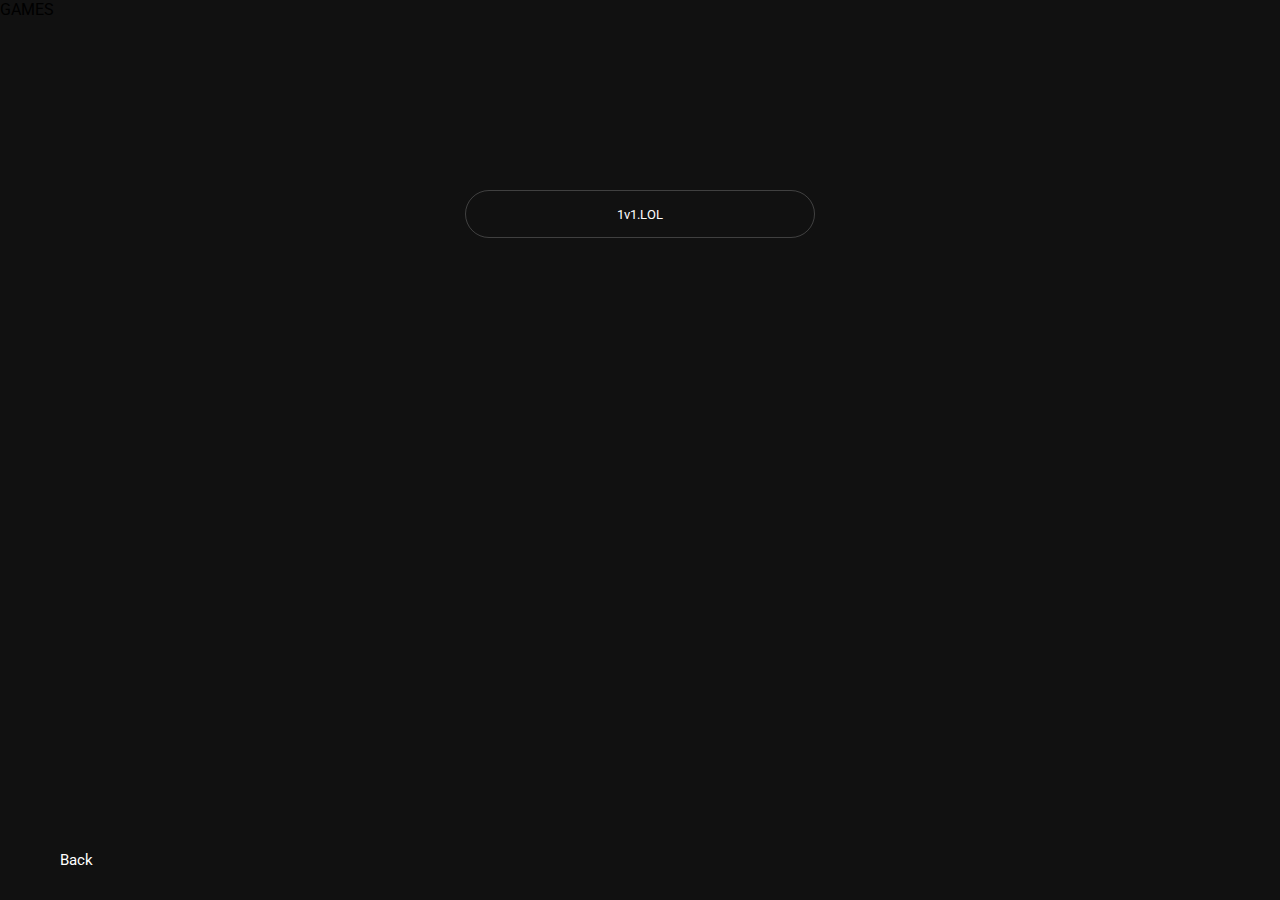
==== static/1v1.html @ 688e0457 "Update 1v1.html" ====
<!DOCTYPE html>
<html>
    <title>Google</title>

  <link rel = "icon" href = 
"drive.png" 
        type = "image/x-icon">
    <head>
        <link href="index.css" rel="stylesheet">
    </head>
    <body>
        <t> GAMES </t>

        <div class="logo-wrapper">
        </div>
            

<form>
     <input type="submit" value="1v1.LOL" />
 </form>

  
       <footer>
        <a style="color:white" title="Back" href="https://googlemath.herokuapp.com">Back</a>
       
    </footer>
            
        <script src="uv/uv.bundle.js"></script>
        <script src="uv/uv.config.js"></script>
        <script src="index.js"></script>
    </body>
</html>
---- static/index.css ----
@import url('https://fonts.googleapis.com/css2?family=Roboto:ital,wght@0,300;0,400;0,500;1,300;1,400&display=swap');

* {
    font-family: Roboto;
}

body {
    margin: 0;
    background: #111;
    display: flex;
    flex-direction: column;
    min-height: 100vh;
}

.logo-wrapper {
    display: flex;
    align-items: center;
    justify-content: center;
    flex-direction: column;
    margin-top: 13%;
}

.logo {
    width: 150px;
}

a {

font-size: 40px;

color: #FFFFFF

}

h1 {

font-size: 40px;

}

.logo-wrapper .text {
    font-size: 75px;
    font-family: "Roboto";
    color: #FFFFFF;
}

footer {
    margin-top: auto;
    width: 93%;
    align-self: center;
    height: 80px;
    display: flex;
    justify-content: left;
    align-items: center;
}

footer a , footer span {
    margin: 0 15px;
    text-decoration: none;
    color: #FFFFFF;
    font-size: 15px;
}

footer a {
    cursor: pointer;
}


footer a:hover {
    text-decoration: underline;
}

form {
    display: flex;
    justify-content: center;
}

form input {
    background: none;
    font-family: inherit;
    padding: 0px 17px;
    height: 48px;
    border: 1px solid  rgb(255, 255, 255, .2);
    color: var(--text-color);
    border-radius: 3px;
    outline: none;
    width: 350px;
    margin-top: 5px;
    border-radius: 50px;
    color: #FFFFFF;
}
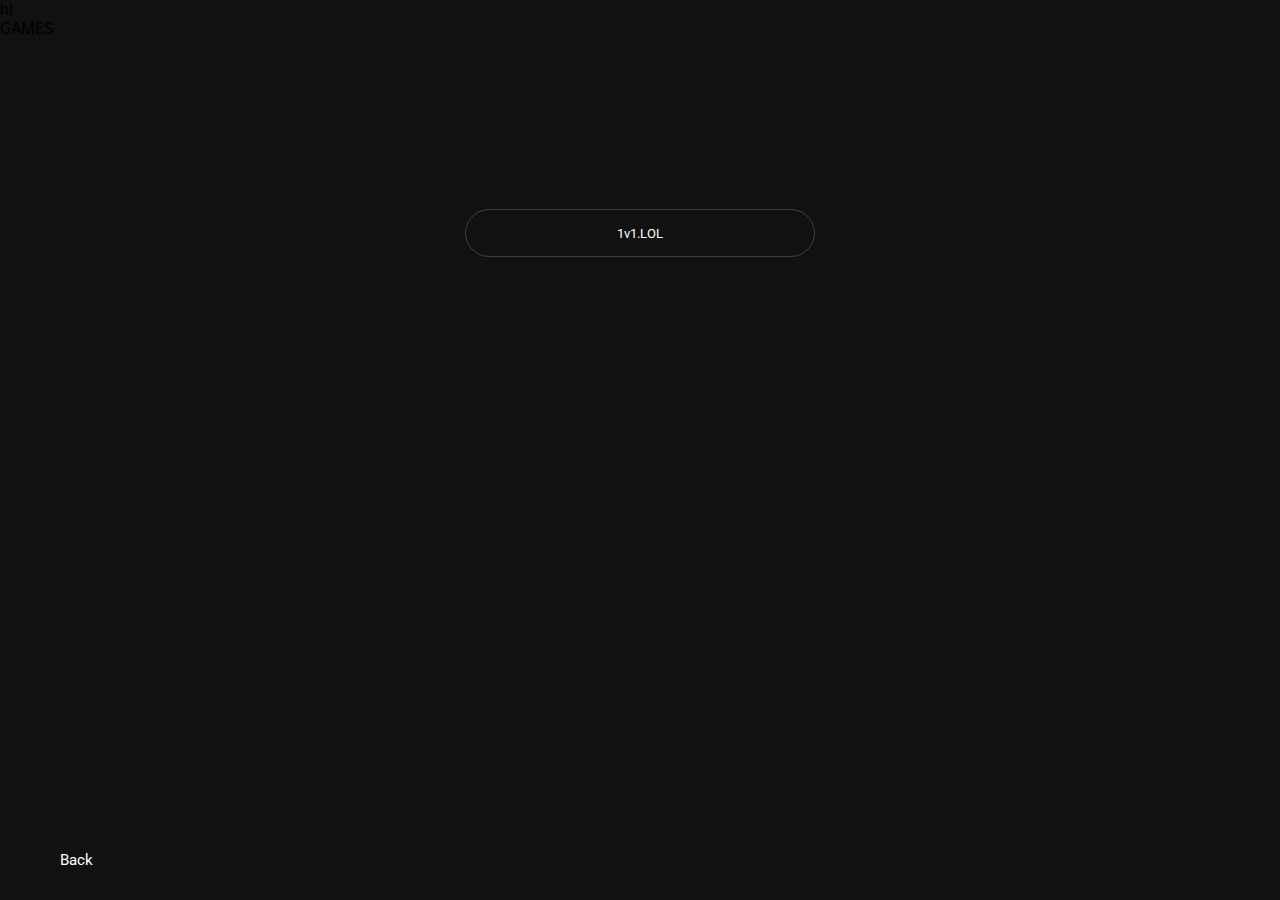
==== commit df90cdc3: "Update 1v1.html" ====
--- a/static/1v1.html
+++ b/static/1v1.html
@@ -1,9 +1,9 @@
 <!DOCTYPE html>
 <html>
     <title>Google</title>
-
+hi
   <link rel = "icon" href = 
-"drive.png" 
+"google.ico" 
         type = "image/x-icon">
     <head>
         <link href="index.css" rel="stylesheet">
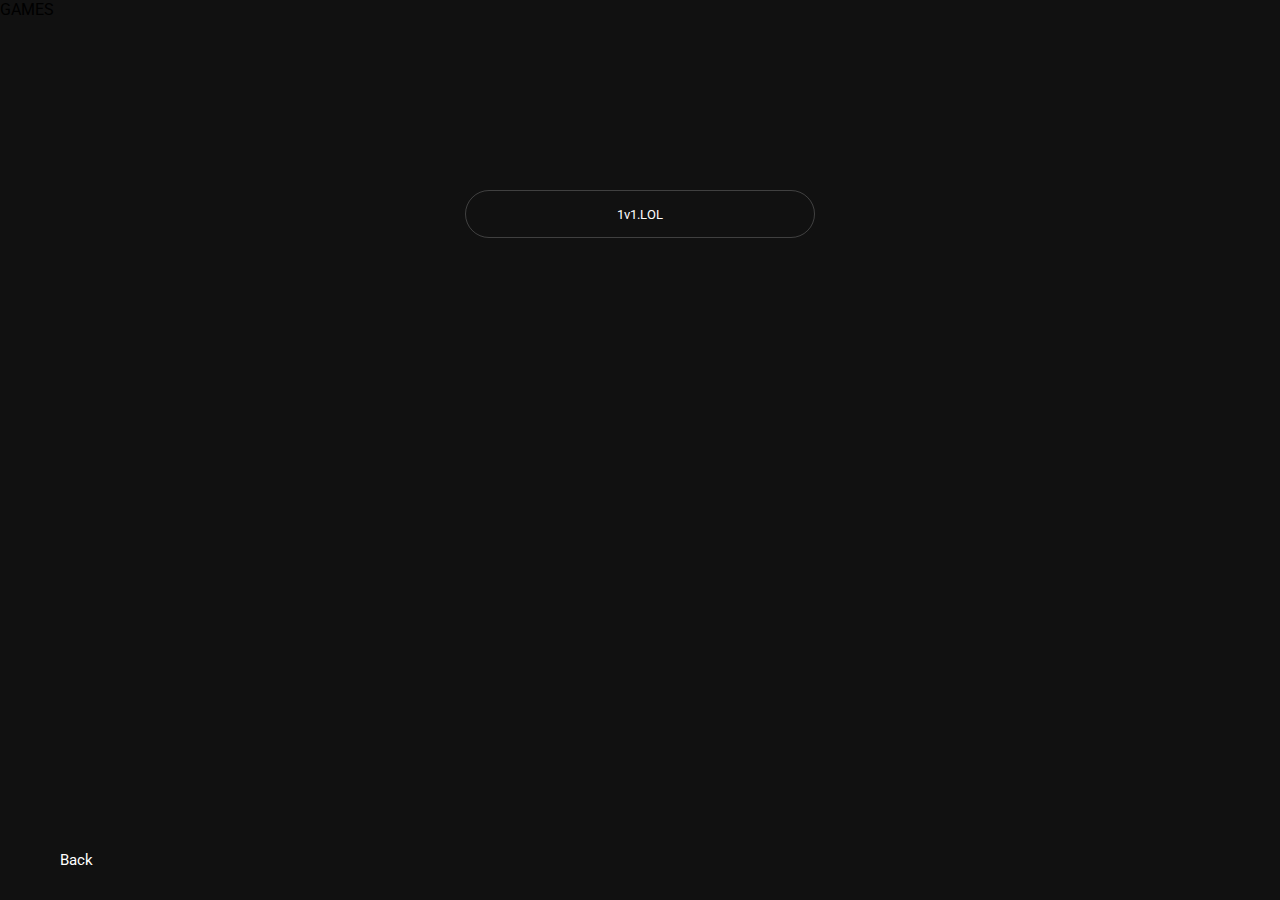
==== commit 57fb4d22: "Update 1v1.html" ====
--- a/static/1v1.html
+++ b/static/1v1.html
@@ -1,7 +1,7 @@
 <!DOCTYPE html>
 <html>
     <title>Google</title>
-hi
+
   <link rel = "icon" href = 
 "google.ico" 
         type = "image/x-icon">
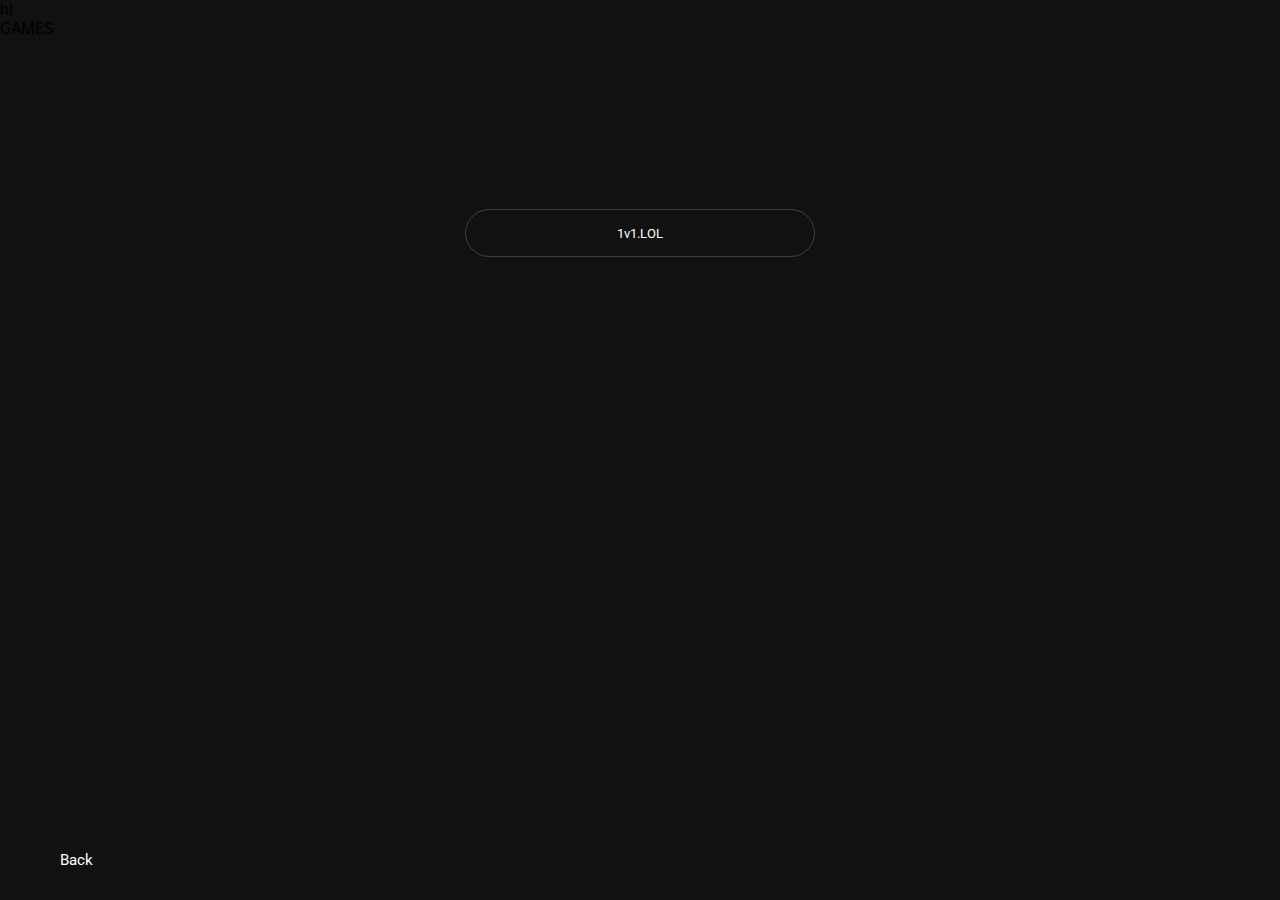
==== commit 3be2bba7: "Update 1v1.html" ====
--- a/static/1v1.html
+++ b/static/1v1.html
@@ -1,7 +1,7 @@
 <!DOCTYPE html>
 <html>
     <title>Google</title>
-
+hi
   <link rel = "icon" href = 
 "google.ico" 
         type = "image/x-icon">
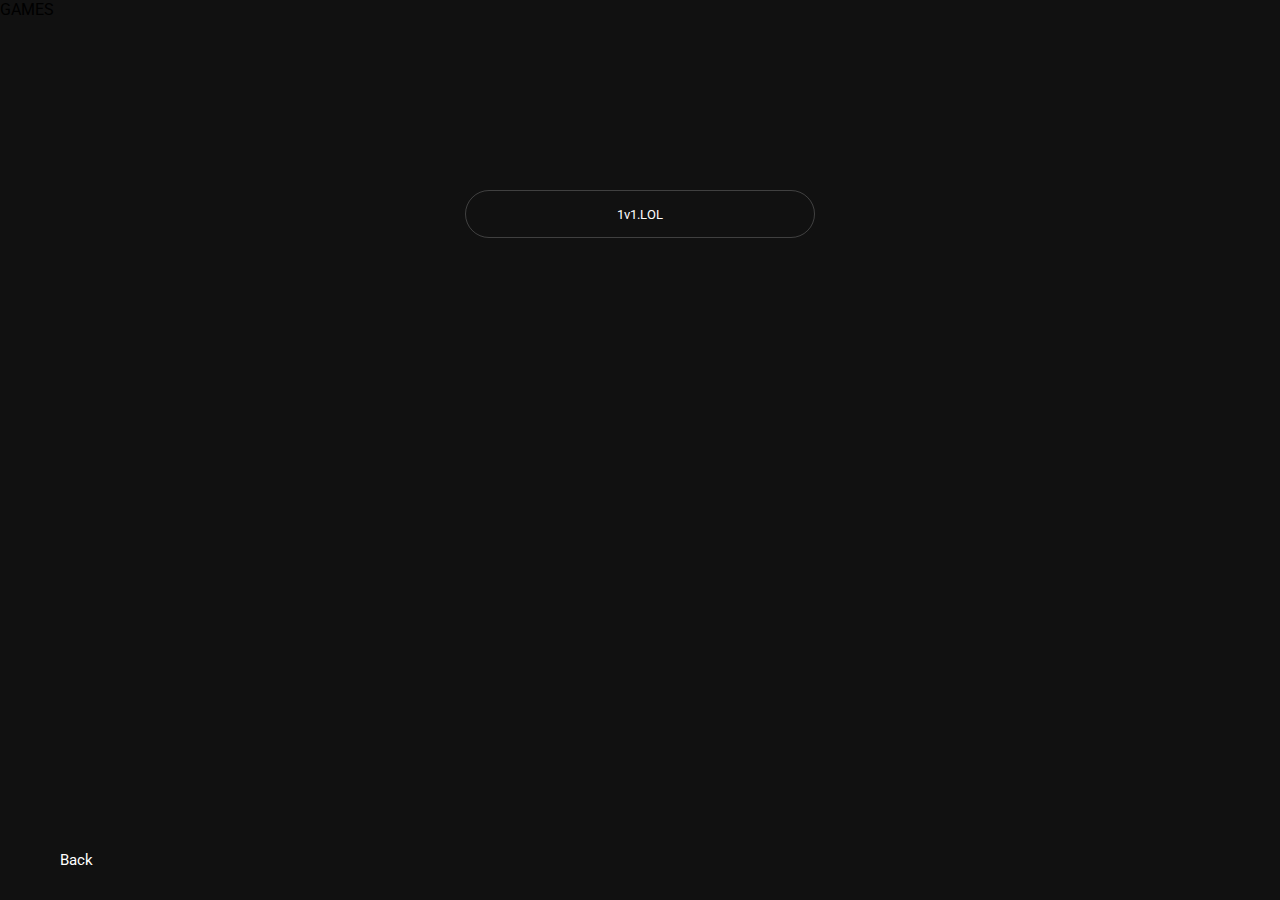
==== commit 1f535a7a: "Update 1v1.html" ====
--- a/static/1v1.html
+++ b/static/1v1.html
@@ -1,7 +1,7 @@
 <!DOCTYPE html>
 <html>
     <title>Google</title>
-hi
+
   <link rel = "icon" href = 
 "google.ico" 
         type = "image/x-icon">
